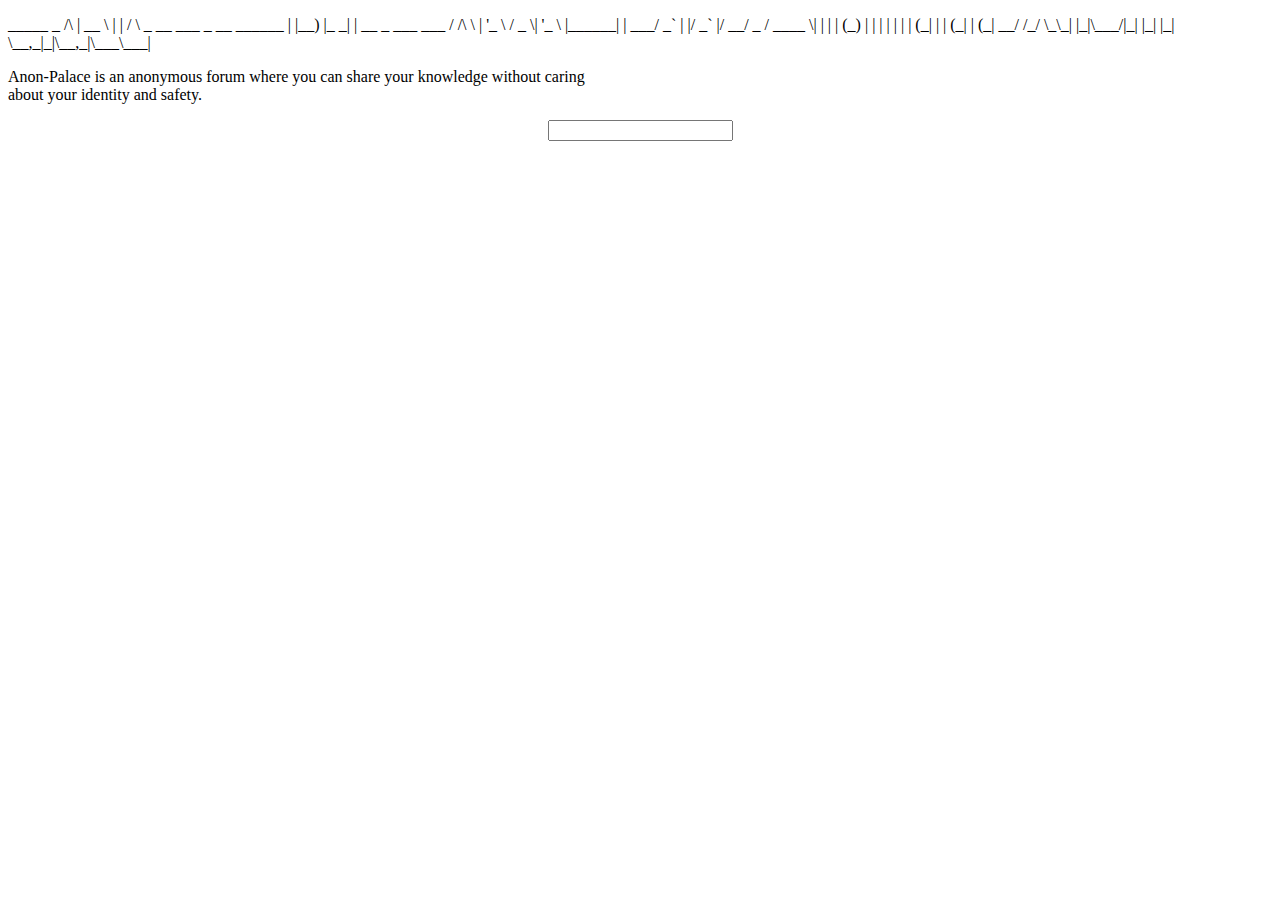
==== templates/index.html @ 2ba81b9f ":tada: | initial commit" ====
<!doctype html>
<html lang="fr">

<head>
  <meta charset="utf-8">
  <title>Anon Palace</title>
  <link rel="stylesheet" href="{{ url_for('static', filename='style/mainpage.css')}}">
</head>

<body>


  <div id="title_box">
    <p id="title">

                                        _____      _                
     /\                               |  __ \    | |               
    /  \   _ __   ___  _ __    ______  | |__) |_ _| | __ _  ___ ___ 
   / /\ \ | '_ \ / _ \| '_ \  |______| |  ___/ _` | |/ _` |/ __/ _   / ____ \| | | | (_) | | | |          | |  | (_| | | (_| | (_|  __/
 /_/    \_\_| |_|\___/|_| |_|          |_|   \__,_|_|\__,_|\___\___|
                                                                    

    </p>
  </div>

<div id="presentation_box">
  <p id="presentation">
    Anon-Palace is an anonymous forum where you can share your knowledge without caring   <br>
    about your identity and safety.
  </p>
  
</div>

<div id="shoutbox">
  <p id="chat">
    

  </p>
</div>

<center><div id="message_field">
  <form autocomplete="off" action="api/send" method="post" id="send_form">
  <input type="text" name="msg_field" id="msg_field" autocomplete=“false” required>
  <input type="submit" hidden />
</div>
</center>

</body>

</html>
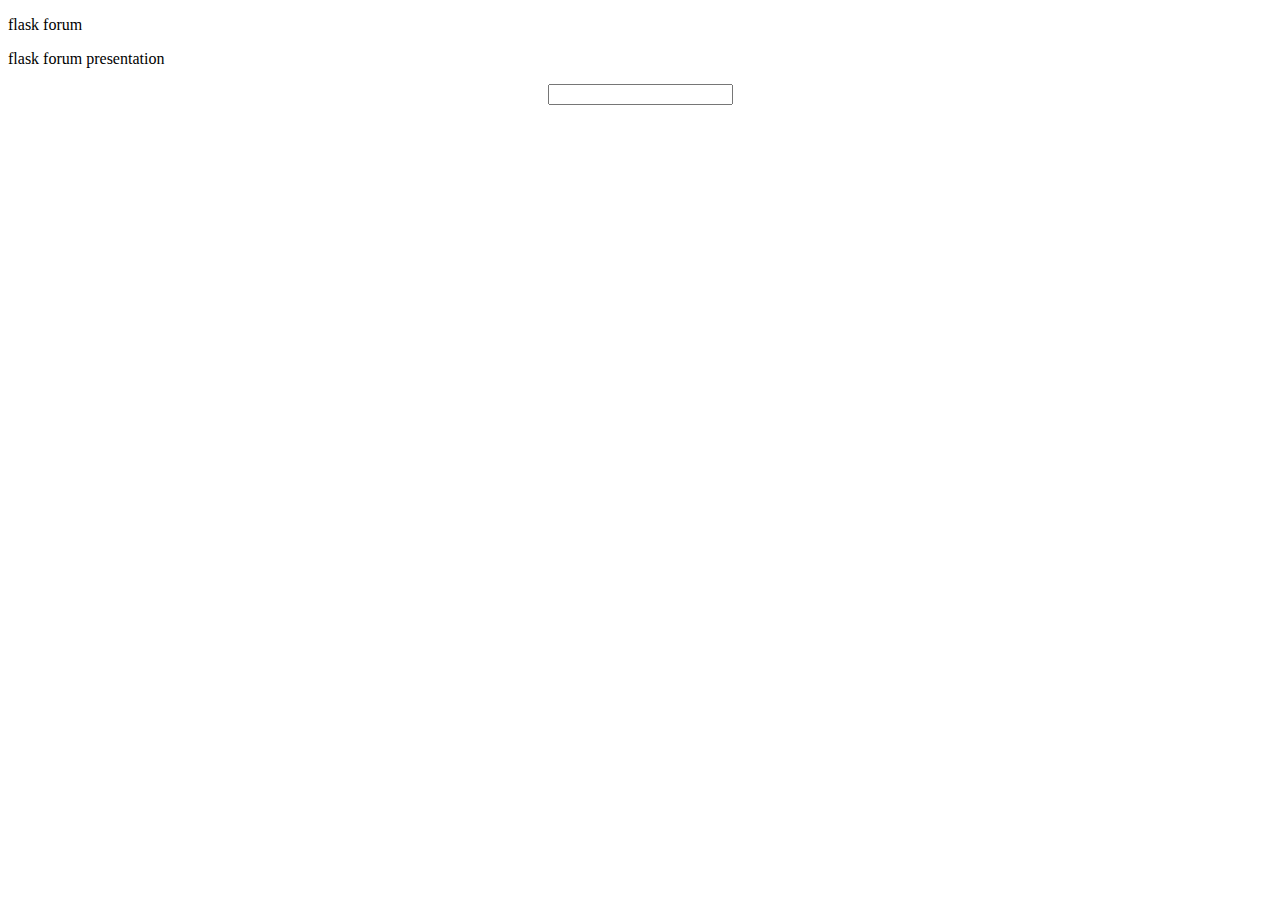
==== commit efef845e: ":tada: | initial commit" ====
--- a/templates/index.html
+++ b/templates/index.html
@@ -14,21 +14,13 @@
 
   <div id="title_box">
     <p id="title">
-
-                                        _____      _                
-     /\                               |  __ \    | |               
-    /  \   _ __   ___  _ __    ______  | |__) |_ _| | __ _  ___ ___ 
-   / /\ \ | '_ \ / _ \| '_ \  |______| |  ___/ _` | |/ _` |/ __/ _   / ____ \| | | | (_) | | | |          | |  | (_| | | (_| | (_|  __/
- /_/    \_\_| |_|\___/|_| |_|          |_|   \__,_|_|\__,_|\___\___|
-                                                                    
-
+flask forum
     </p>
   </div>
 
 <div id="presentation_box">
   <p id="presentation">
-    Anon-Palace is an anonymous forum where you can share your knowledge without caring   <br>
-    about your identity and safety.
+    flask forum presentation
   </p>
   
 </div>
@@ -51,4 +43,4 @@
 
 </html>
 		
-	+	
